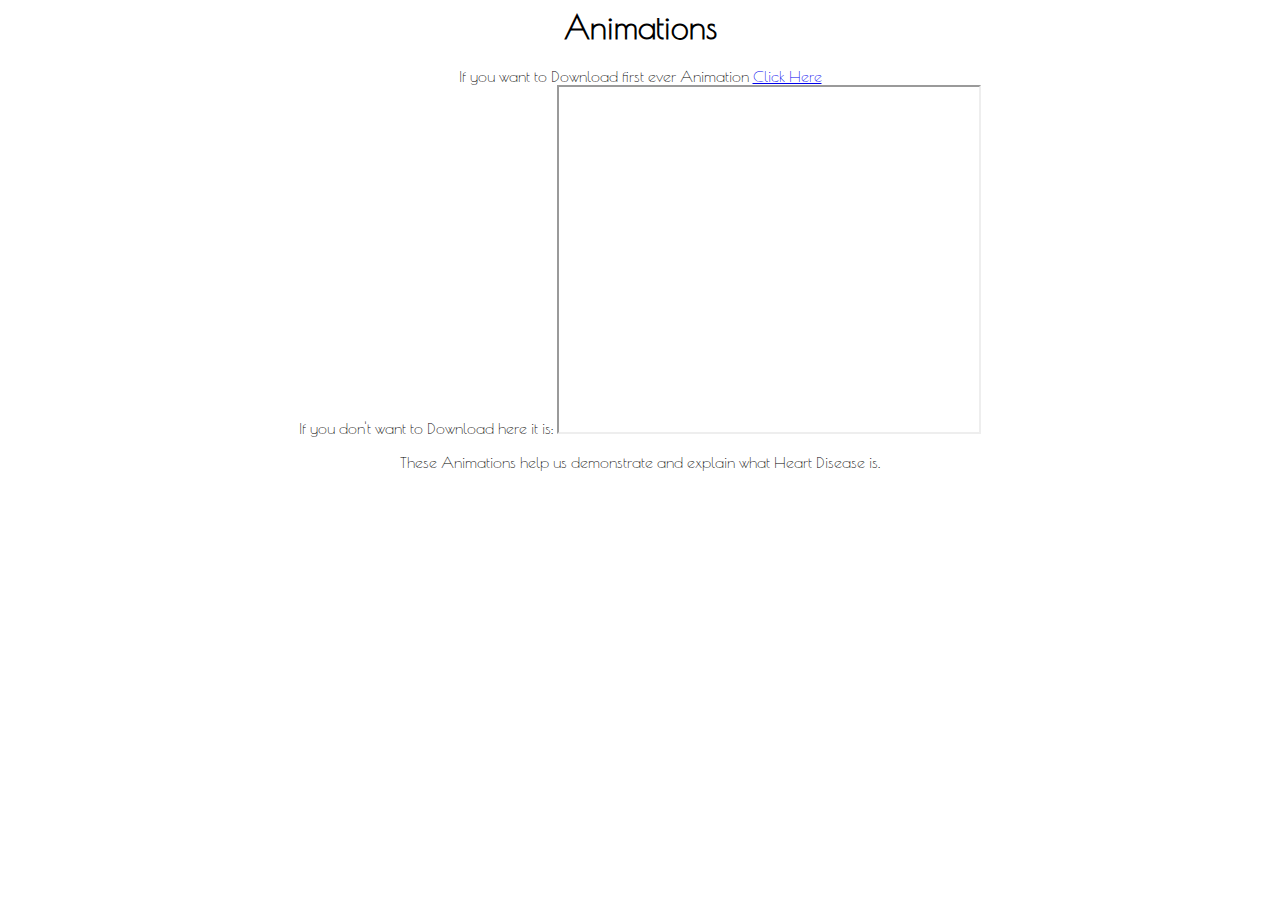
==== Animation.html @ c0383a83 "Add Animation.html and edit blender.html and edit index.html" ====
<html>
    <head>
        <title>The Heart|Animations</title>
        <link rel="stylesheet" type="text/css" href="main.css">
    </head>
    <body>
        <h1>Animations</h1>
        <p>
            If you want to Download first ever Animation <a href="arteryanimation_good.avi">Click Here</a>
            <br>If you don't want to Download here it is:
            <iframe width="420" height="345" src="https://www.youtube.com/embed/j9G2FY6qbbw"></iframe>
        </p>
        <p>
            These Animations help us demonstrate and explain what Heart Disease is.
        </p>
    </body>
</html>
---- main.css ----
@import url(http://fonts.googleapis.com/css?family=Poiret+One);
body {
    text-align: center;
}
h1, p {
    font-family: 'Poiret One';
}
h1 {
    font-style: bold;
}
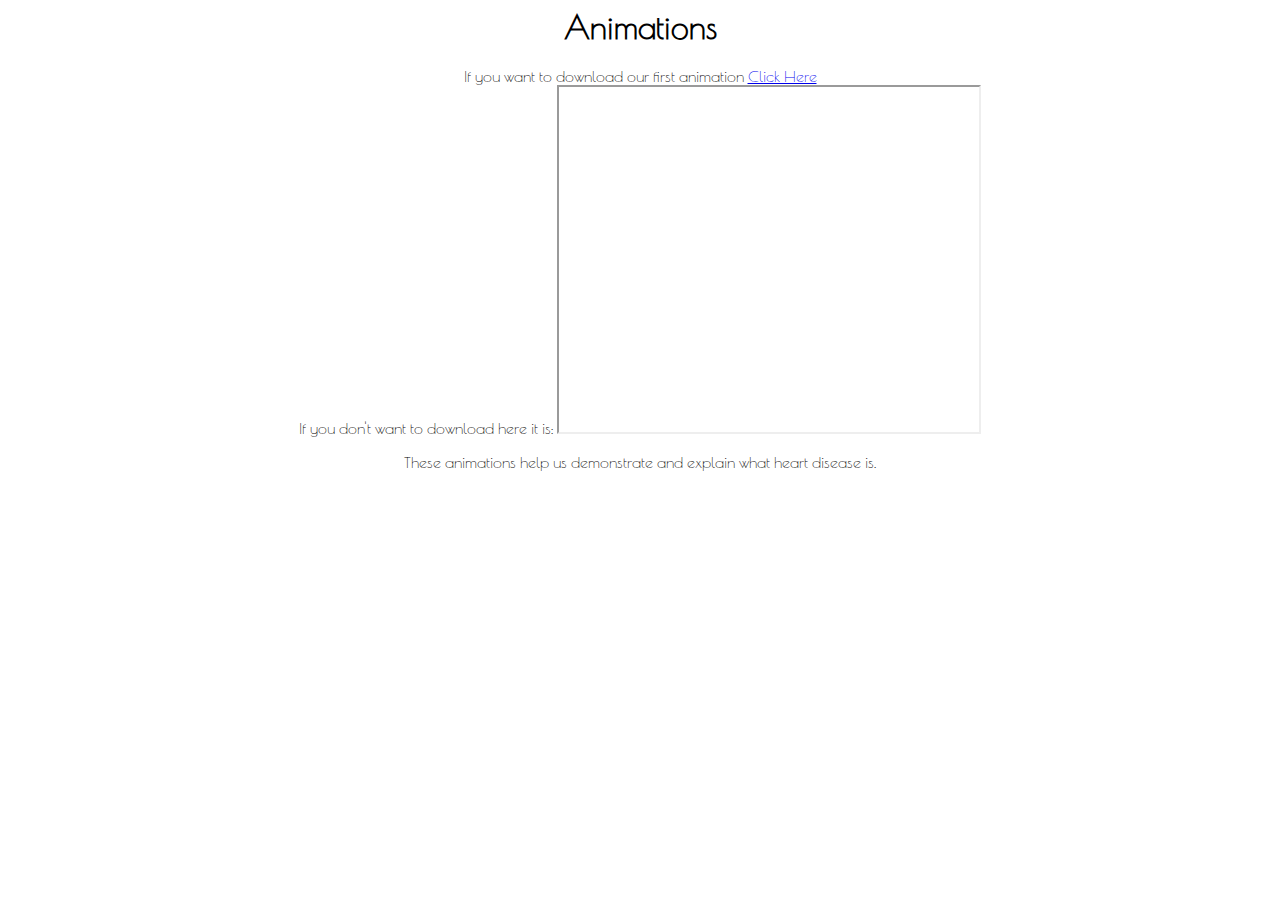
==== commit cee0fd5f: "edit text" ====
--- a/Animation.html
+++ b/Animation.html
@@ -6,12 +6,12 @@
     <body>
         <h1>Animations</h1>
         <p>
-            If you want to Download first ever Animation <a href="arteryanimation_good.avi">Click Here</a>
-            <br>If you don't want to Download here it is:
+            If you want to download our first animation <a href="arteryanimation_good.avi">Click Here</a>
+            <br>If you don't want to download here it is:
             <iframe width="420" height="345" src="https://www.youtube.com/embed/j9G2FY6qbbw"></iframe>
         </p>
         <p>
-            These Animations help us demonstrate and explain what Heart Disease is.
+            These animations help us demonstrate and explain what heart disease is.
         </p>
     </body>
 </html>
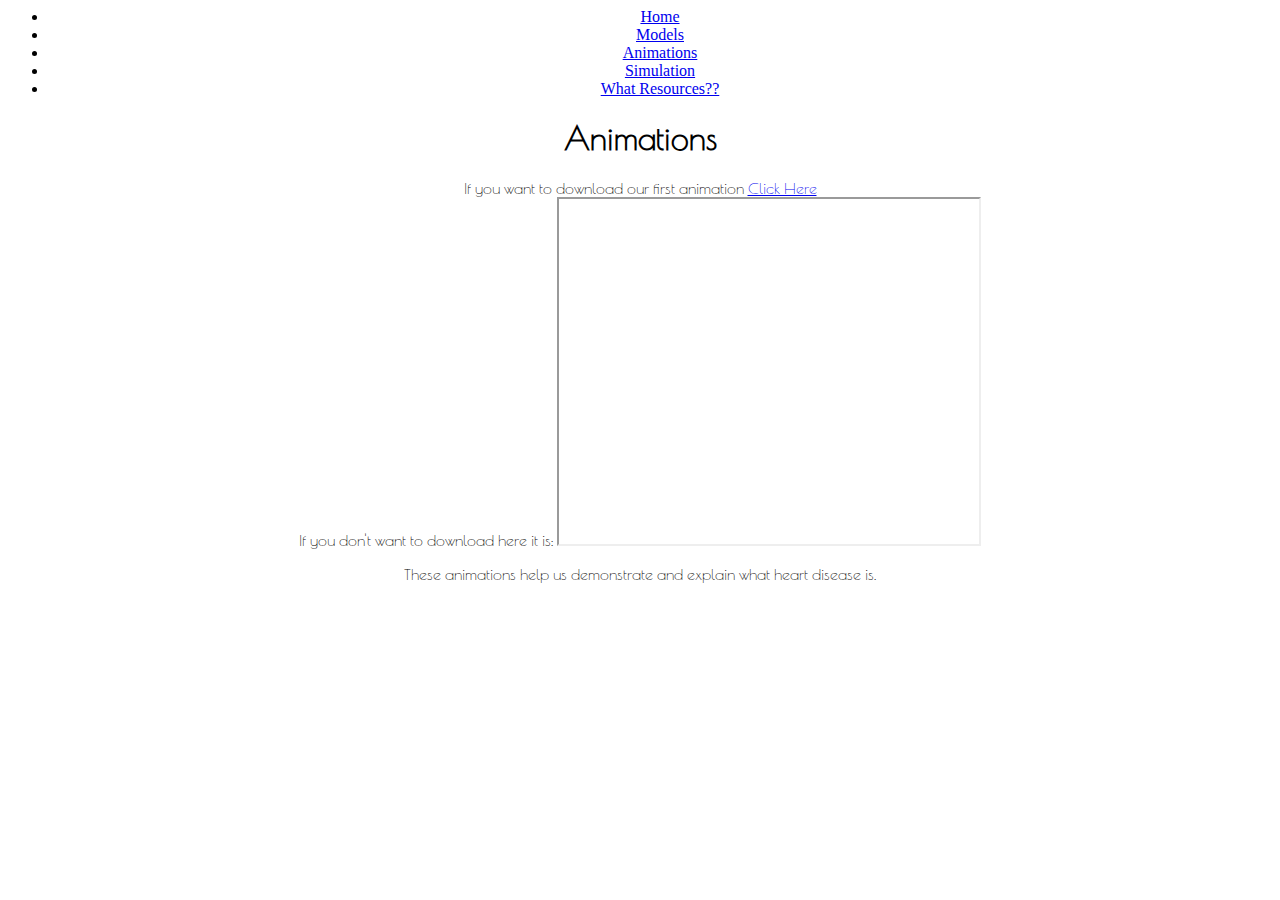
==== commit f4408a57: "edit index and add header to other html files" ====
--- a/Animation.html
+++ b/Animation.html
@@ -1,4 +1,15 @@
 <html>
+    <header>
+        <nav>
+            <ul>
+              <li><a href="#"><span class="Home">Home</span></a></li>
+              <li><a href="Blender.html"><span class="Blender">Models</span></a></li>
+              <li><a href="Animation.html"><span class="Animation">Animations</span></a></li>
+              <li><a href="Simulation.html"><span class="Simulation">Simulation</span></a></li>
+              <li><a href="Resources.html"><span class="Resources">What Resources??</span></a></li>
+            </ul>
+        </nav>
+    </header>
     <head>
         <title>The Heart|Animations</title>
         <link rel="stylesheet" type="text/css" href="main.css">
--- a/main.css
+++ b/main.css
@@ -2,7 +2,7 @@
 body {
     text-align: center;
 }
-h1, p {
+h1, h2, h3, h4, p {
     font-family: 'Poiret One';
 }
 h1 {
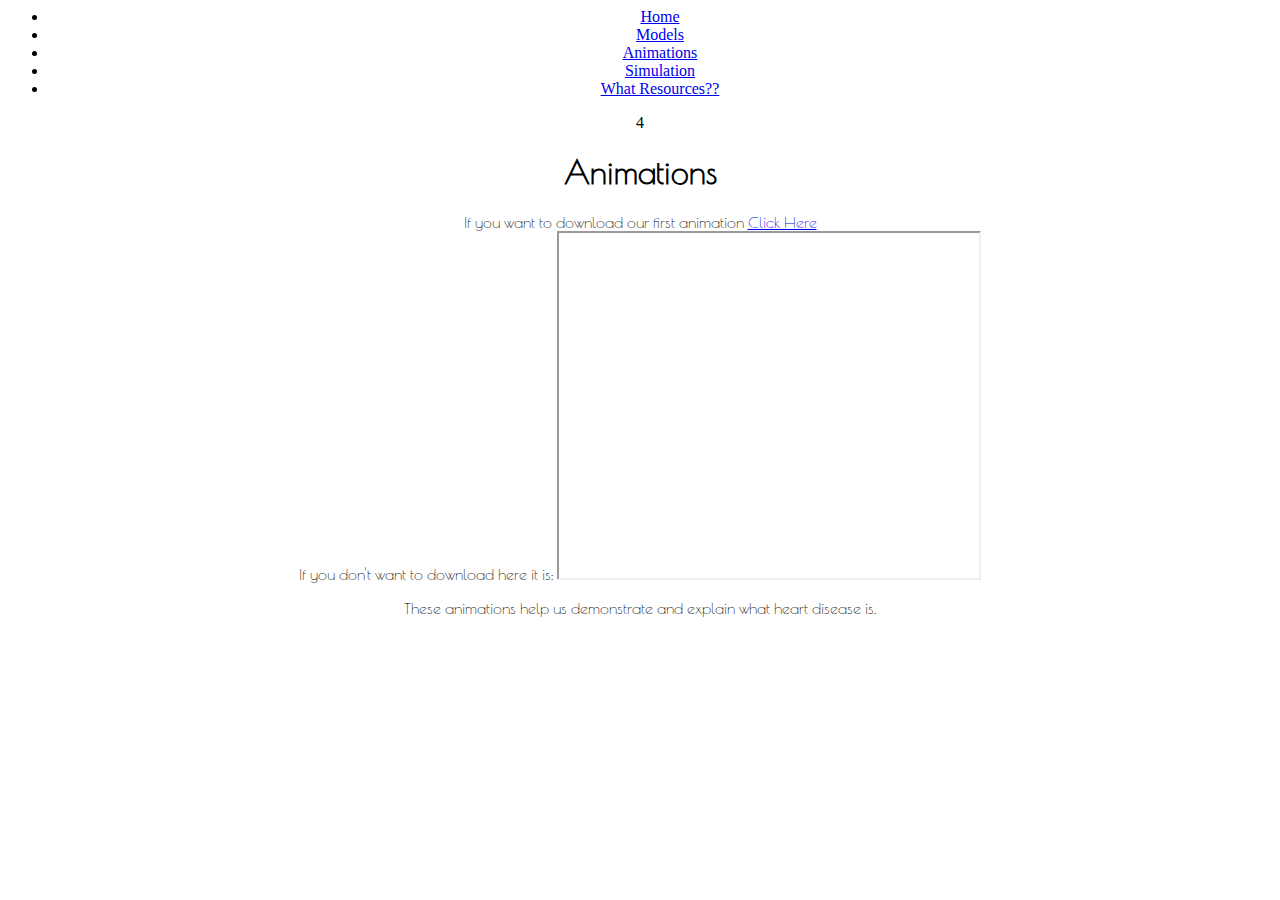
==== commit 6dacc371: "edits" ====
--- a/Animation.html
+++ b/Animation.html
@@ -9,7 +9,7 @@
               <li><a href="Resources.html"><span class="Resources">What Resources??</span></a></li>
             </ul>
         </nav>
-    </header>
+    </header>4
     <head>
         <title>The Heart|Animations</title>
         <link rel="stylesheet" type="text/css" href="main.css">
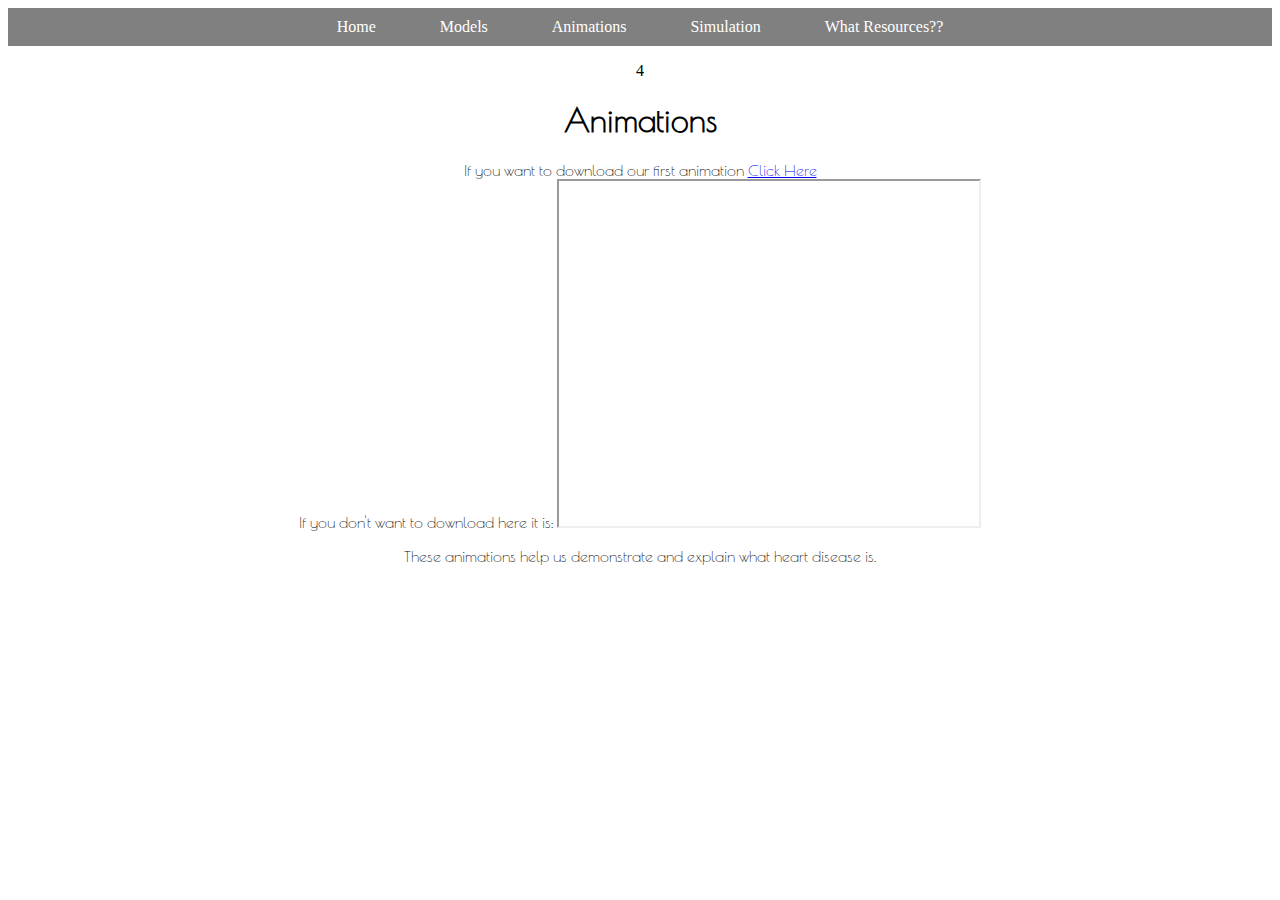
==== commit f58e10c0: "fix links to homepage" ====
--- a/Animation.html
+++ b/Animation.html
@@ -2,7 +2,7 @@
     <header>
         <nav>
             <ul>
-              <li><a href="#"><span class="Home">Home</span></a></li>
+              <li><a href="index.html"><span class="Home">Home</span></a></li>
               <li><a href="Blender.html"><span class="Blender">Models</span></a></li>
               <li><a href="Animation.html"><span class="Animation">Animations</span></a></li>
               <li><a href="Simulation.html"><span class="Simulation">Simulation</span></a></li>
--- a/main.css
+++ b/main.css
@@ -1,4 +1,18 @@
 @import url(http://fonts.googleapis.com/css?family=Poiret+One);
+nav {
+  background-color: grey; 
+}
+nav > ul {
+  padding: 0px;
+}
+nav > ul > li {
+  display: inline-block;
+  padding: 10px 30px 10px 30px; /* top right bottom left */
+}
+nav > ul > li > a {
+  color: white;
+  text-decoration: none;
+}
 body {
     text-align: center;
 }
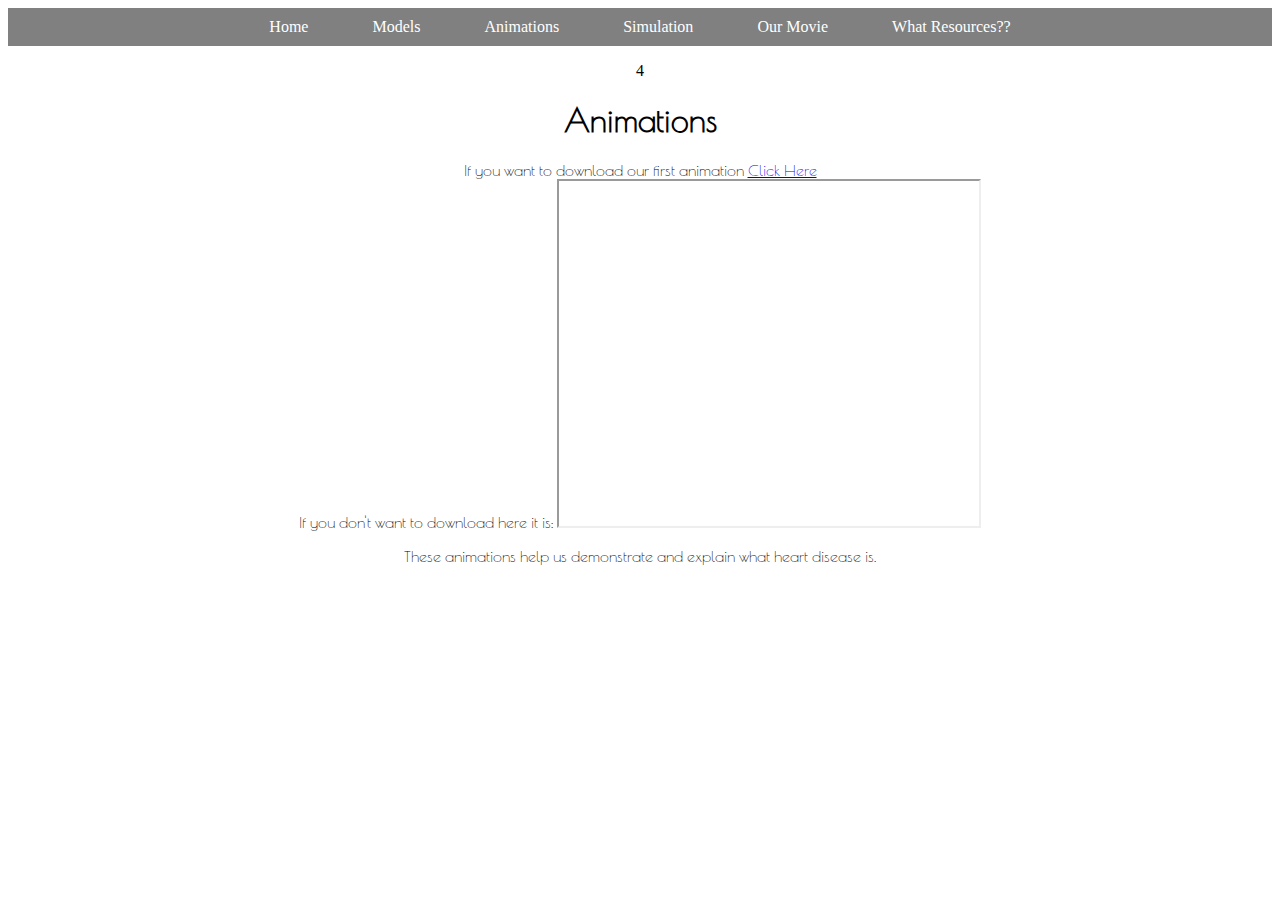
==== commit d25d588b: "add movie to webpage" ====
--- a/Animation.html
+++ b/Animation.html
@@ -6,6 +6,7 @@
               <li><a href="Blender.html"><span class="Blender">Models</span></a></li>
               <li><a href="Animation.html"><span class="Animation">Animations</span></a></li>
               <li><a href="Simulation.html"><span class="Simulation">Simulation</span></a></li>
+              <li><a href="movie.html"><span class="Movie">Our Movie</span></a></li>
               <li><a href="Resources.html"><span class="Resources">What Resources??</span></a></li>
             </ul>
         </nav>
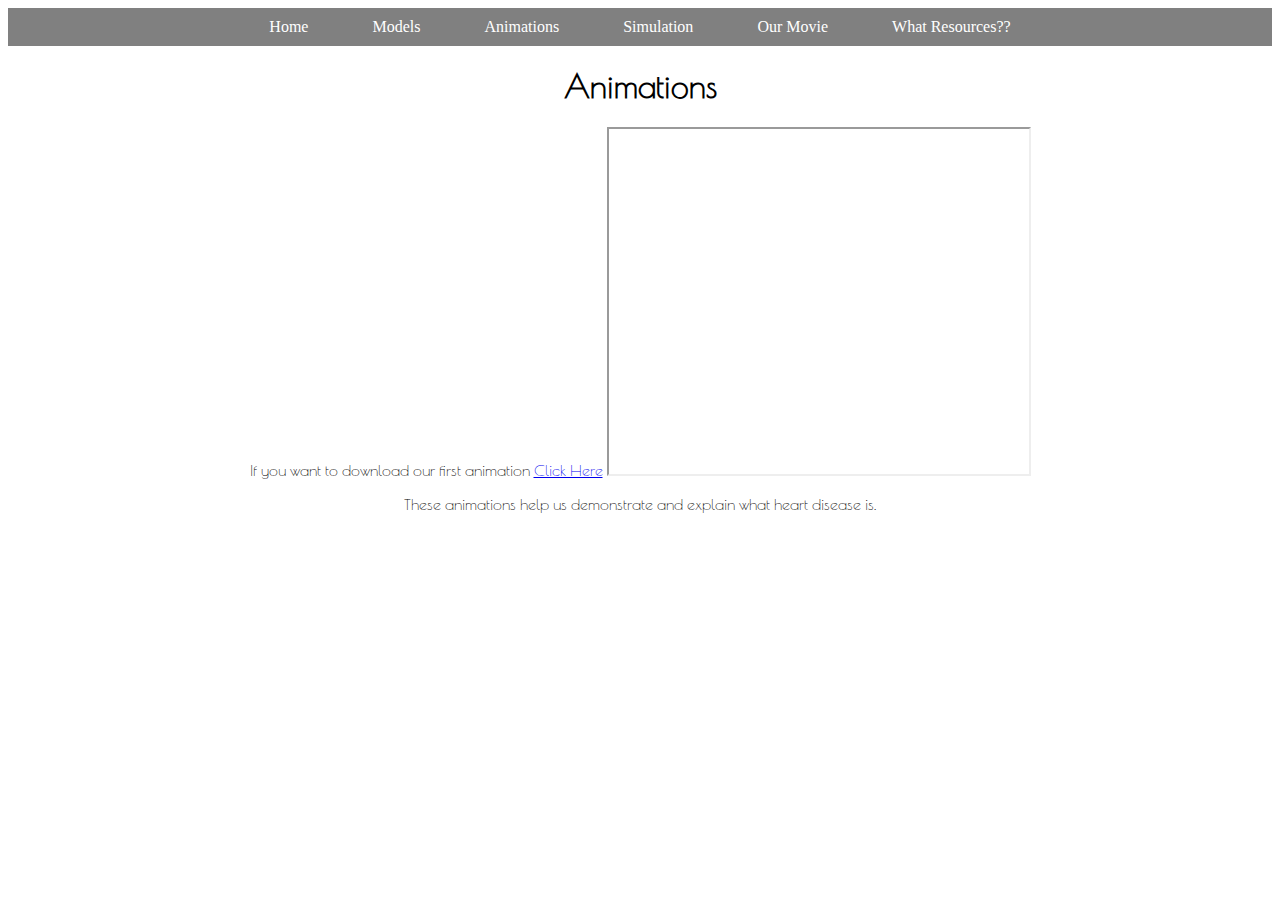
==== commit 2898780b: "another edit" ====
--- a/Animation.html
+++ b/Animation.html
@@ -10,7 +10,7 @@
               <li><a href="Resources.html"><span class="Resources">What Resources??</span></a></li>
             </ul>
         </nav>
-    </header>4
+    </header>
     <head>
         <title>The Heart|Animations</title>
         <link rel="stylesheet" type="text/css" href="main.css">
@@ -19,7 +19,6 @@
         <h1>Animations</h1>
         <p>
             If you want to download our first animation <a href="arteryanimation_good.avi">Click Here</a>
-            <br>If you don't want to download here it is:
             <iframe width="420" height="345" src="https://www.youtube.com/embed/j9G2FY6qbbw"></iframe>
         </p>
         <p>
